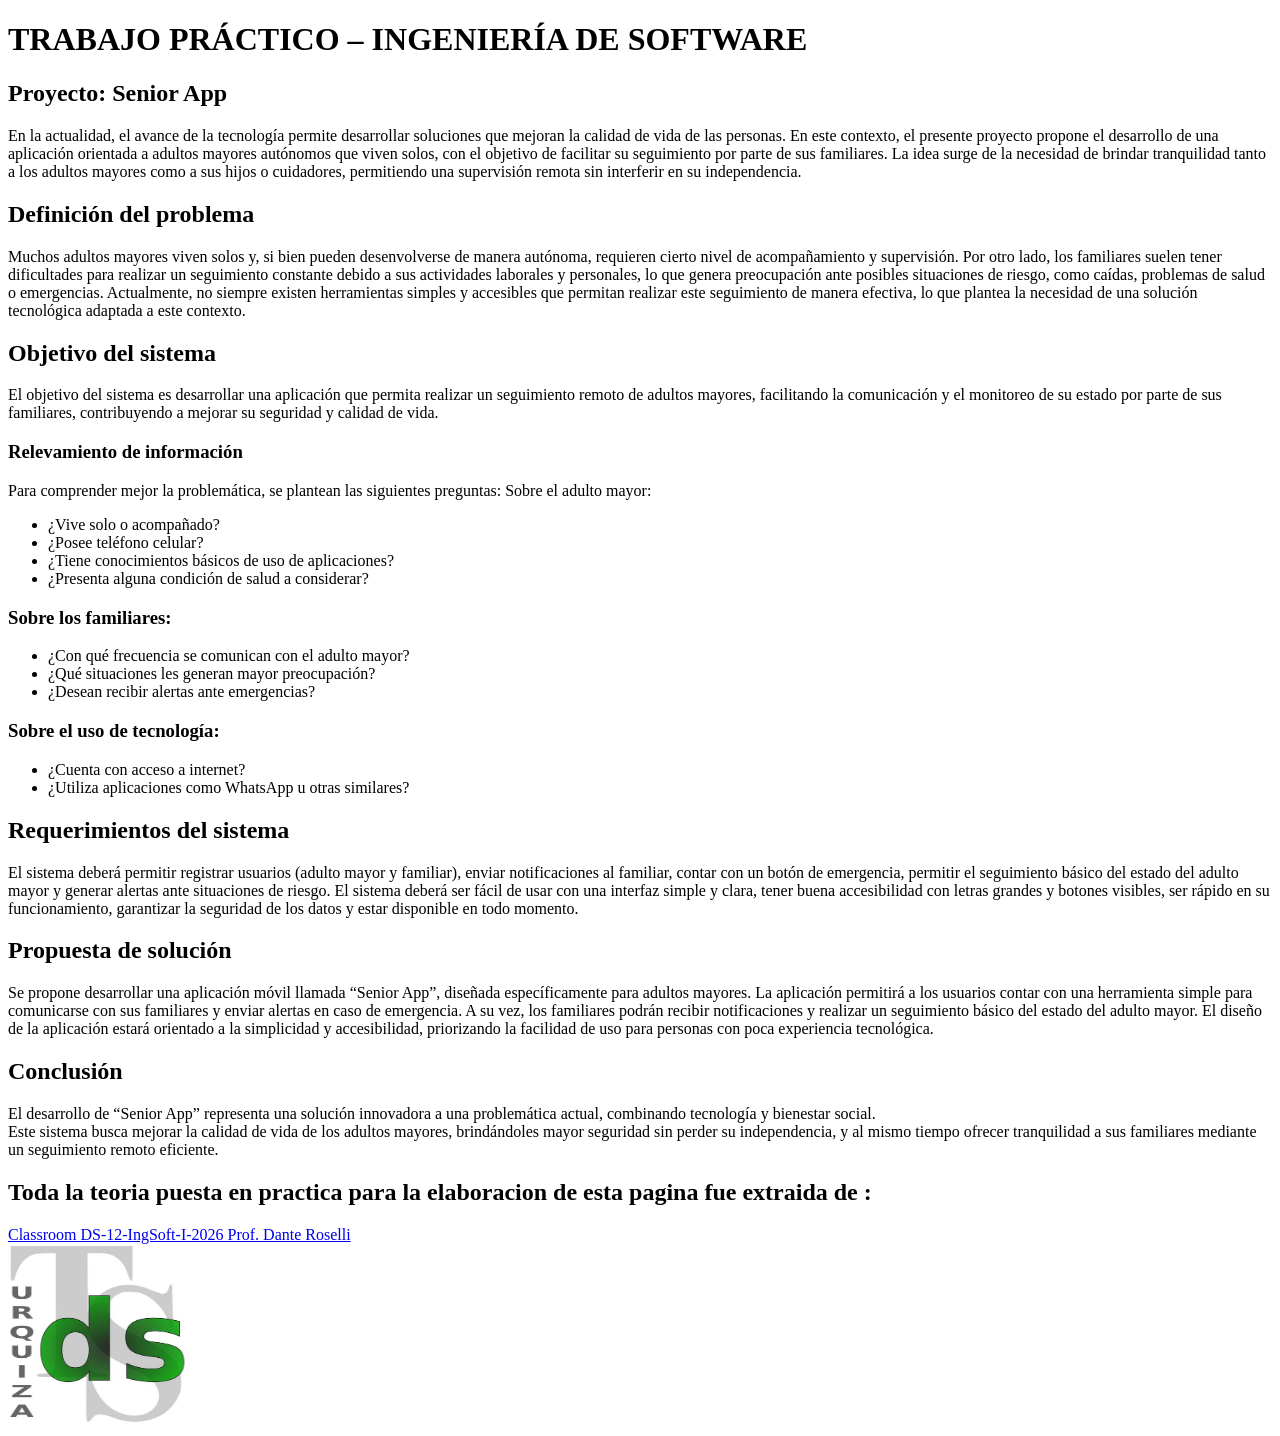
==== HTML/index.html @ 44c88d6a "Act 2" ====
<!DOCTYPE html>
<html>
    <head>
        <title>Desarrollo Tp IngSist</title>
    </head>
    <body>

        <h1>TRABAJO PRÁCTICO – INGENIERÍA DE SOFTWARE</h1>
        
        <h2>Proyecto: Senior App </h2>

        <p>En la actualidad, el avance de la tecnología permite desarrollar soluciones que mejoran la calidad de vida de las personas. En este contexto, el presente proyecto propone el desarrollo de una aplicación orientada a adultos mayores autónomos que viven solos, con el objetivo de facilitar su seguimiento por parte de sus familiares. La idea surge de la necesidad de brindar tranquilidad tanto a los adultos mayores como a sus hijos o cuidadores, permitiendo una supervisión remota sin interferir en su independencia.
        </p>

        <h2>Definición del problema </h2>

        <p>Muchos adultos mayores viven solos y, si bien pueden desenvolverse de manera autónoma, requieren cierto nivel de acompañamiento y supervisión. Por otro lado, los familiares suelen tener dificultades para realizar un seguimiento constante debido a sus actividades laborales y personales, lo que genera preocupación ante posibles situaciones de riesgo, como caídas, problemas de salud o emergencias. Actualmente, no siempre existen herramientas simples y accesibles que permitan realizar este seguimiento de manera efectiva, lo que plantea la necesidad de una solución tecnológica adaptada a este contexto.
        </p>

        <h2>Objetivo del sistema</h2>

        <p>El objetivo del sistema es desarrollar una aplicación que permita realizar un seguimiento remoto de adultos mayores, facilitando la comunicación y el monitoreo de su estado por parte de sus familiares, contribuyendo a mejorar su seguridad y calidad de vida. </p>

        <h3>Relevamiento de información</h3>

        <p>Para comprender mejor la problemática, se plantean las siguientes preguntas: Sobre el adulto mayor:
        </p>

        <ul> 
            <li>¿Vive solo o acompañado? </li>
            <li>¿Posee teléfono celular? </li>
            <li>¿Tiene conocimientos básicos de uso de aplicaciones? </li>
            <li>¿Presenta alguna condición de salud a considerar? </li>
        </ul>

        <h3>Sobre los familiares: </h3>

        <ul>
            <li>¿Con qué frecuencia se comunican con el adulto mayor?</li>
            <li>¿Qué situaciones les generan mayor preocupación?</li>
            <li>¿Desean recibir alertas ante emergencias?</li>
        </ul>

        <h3>Sobre el uso de tecnología:</h3>

        <ul>
            <li>¿Cuenta con acceso a internet? </li>
            <li>¿Utiliza aplicaciones como WhatsApp u otras similares? </li>
        </ul>

        <h2>Requerimientos del sistema</h2>

        <p>El sistema deberá permitir registrar usuarios (adulto mayor y familiar), enviar 
notificaciones al familiar, contar con un botón de emergencia, permitir el seguimiento 
básico del estado del adulto mayor y generar alertas ante situaciones de riesgo. 
El sistema deberá ser fácil de usar con una interfaz simple y clara, tener buena 
accesibilidad con letras grandes y botones visibles, ser rápido en su funcionamiento, 
garantizar la seguridad de los datos y estar disponible en todo momento. 
</p>

<h2>Propuesta de solución </h2>

<p>Se propone desarrollar una aplicación móvil llamada “Senior App”, diseñada 
específicamente para adultos mayores. La aplicación permitirá a los usuarios contar con una 
herramienta simple para comunicarse con sus familiares y enviar alertas en caso de 
emergencia. A su vez, los familiares podrán recibir notificaciones y realizar un seguimiento 
básico del estado del adulto mayor. 
El diseño de la aplicación estará orientado a la simplicidad y accesibilidad, 
priorizando la facilidad de uso para personas con poca experiencia tecnológica. 
</p>

<h2>Conclusión</h2>

<p>El desarrollo de “Senior App” representa una solución innovadora a una 
problemática actual, combinando tecnología y bienestar social.
<br>
Este sistema busca mejorar la calidad de vida de los adultos mayores, brindándoles 
mayor seguridad sin perder su independencia, y al mismo tiempo ofrecer tranquilidad a sus 
familiares mediante un seguimiento remoto eficiente.
</p>

<h2>Toda la teoria puesta en practica para la elaboracion de esta pagina fue extraida de :</h2>

<a href=https://classroom.google.com/u/2/c/Nzk2NDE3MzE0MTkz> Classroom DS-12-IngSoft-I-2026
Prof. Dante Roselli</a>

<br>

<a href="https://terciariourquiza.edu.ar/carreras/"><img src="Imagenes/DS Logo.jpg" height="180px" width="180px" alt="Logo De Facultad Urquiza" </a>


        
    </body>
</html>
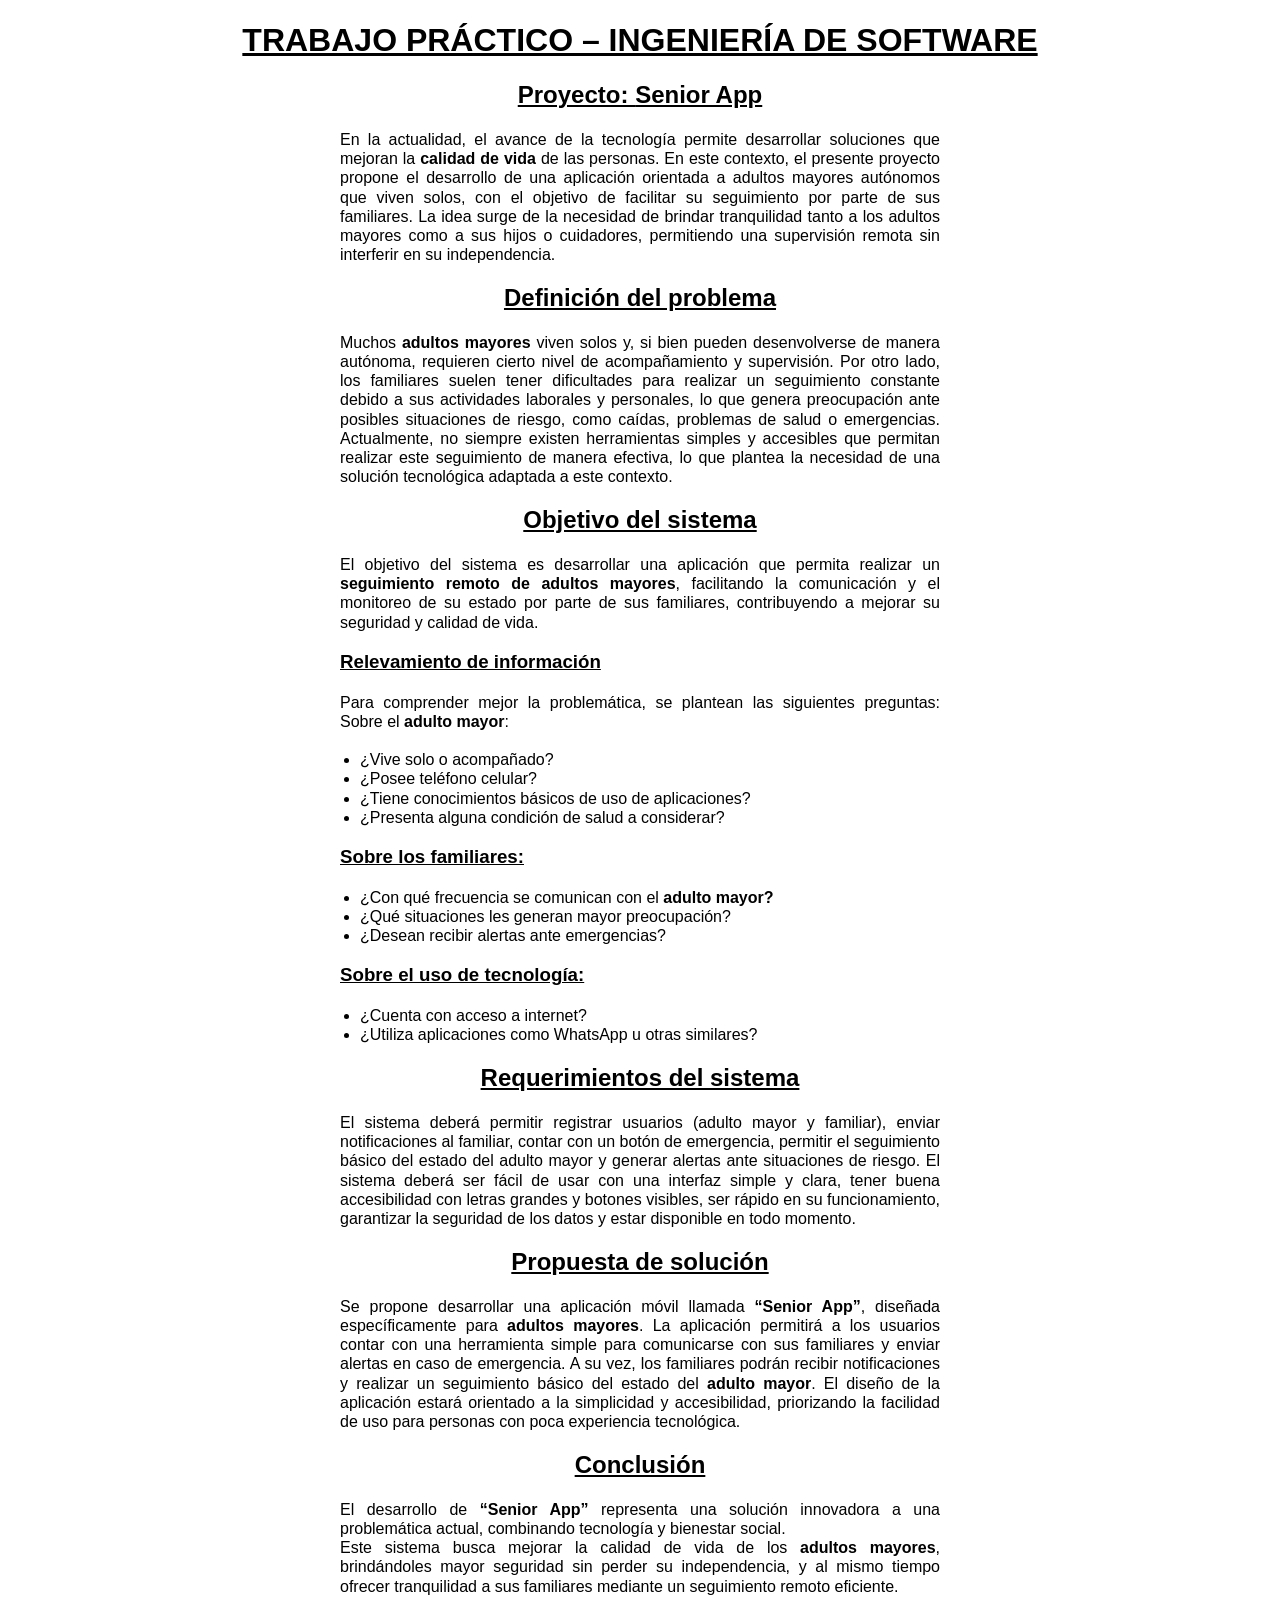
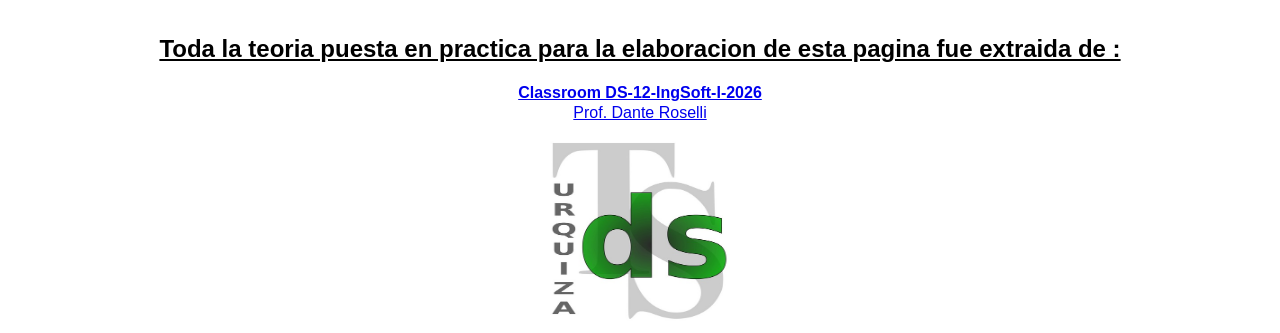
==== commit c649aa3a: "Act 2" ====
--- a/HTML/index.html
+++ b/HTML/index.html
@@ -2,29 +2,38 @@
 <html>
     <head>
         <title>Desarrollo Tp IngSist</title>
+
+        <link rel="stylesheet" href="/CSS/styles.css">
+
     </head>
+
     <body>
 
-        <h1>TRABAJO PRÁCTICO – INGENIERÍA DE SOFTWARE</h1>
+        <h1><div>TRABAJO PRÁCTICO – INGENIERÍA DE SOFTWARE</div></h1>
         
-        <h2>Proyecto: Senior App </h2>
+        <h2>Proyecto: <strong>Senior App</strong></h2>
 
-        <p>En la actualidad, el avance de la tecnología permite desarrollar soluciones que mejoran la calidad de vida de las personas. En este contexto, el presente proyecto propone el desarrollo de una aplicación orientada a adultos mayores autónomos que viven solos, con el objetivo de facilitar su seguimiento por parte de sus familiares. La idea surge de la necesidad de brindar tranquilidad tanto a los adultos mayores como a sus hijos o cuidadores, permitiendo una supervisión remota sin interferir en su independencia.
+        <p>En la actualidad, el avance de la tecnología permite desarrollar soluciones que mejoran la <strong>calidad de vida</strong> de las personas. En este contexto, el presente proyecto propone el desarrollo de una aplicación orientada a adultos mayores autónomos que viven solos, con el objetivo de facilitar su seguimiento por parte de sus familiares. La idea surge de la necesidad de brindar tranquilidad tanto a los adultos mayores como a sus hijos o cuidadores, permitiendo una supervisión remota sin interferir en su independencia.
         </p>
 
         <h2>Definición del problema </h2>
 
-        <p>Muchos adultos mayores viven solos y, si bien pueden desenvolverse de manera autónoma, requieren cierto nivel de acompañamiento y supervisión. Por otro lado, los familiares suelen tener dificultades para realizar un seguimiento constante debido a sus actividades laborales y personales, lo que genera preocupación ante posibles situaciones de riesgo, como caídas, problemas de salud o emergencias. Actualmente, no siempre existen herramientas simples y accesibles que permitan realizar este seguimiento de manera efectiva, lo que plantea la necesidad de una solución tecnológica adaptada a este contexto.
+        <p>Muchos <strong>adultos mayores</strong> viven solos y, si bien pueden desenvolverse de manera autónoma, requieren cierto nivel de acompañamiento y supervisión. Por otro lado, los familiares suelen tener dificultades para realizar un seguimiento constante debido a sus actividades laborales y personales, lo que genera preocupación ante posibles situaciones de riesgo, como caídas, problemas de salud o emergencias. Actualmente, no siempre existen herramientas simples y accesibles que permitan realizar este seguimiento de manera efectiva, lo que plantea la necesidad de una solución tecnológica adaptada a este contexto.
         </p>
 
         <h2>Objetivo del sistema</h2>
 
-        <p>El objetivo del sistema es desarrollar una aplicación que permita realizar un seguimiento remoto de adultos mayores, facilitando la comunicación y el monitoreo de su estado por parte de sus familiares, contribuyendo a mejorar su seguridad y calidad de vida. </p>
+        <p>El objetivo del sistema es desarrollar una aplicación que permita realizar un <strong>seguimiento remoto de adultos mayores</strong>, facilitando la comunicación y el monitoreo de su estado por parte de sus familiares, contribuyendo a mejorar su seguridad y calidad de vida. </p>
+        <br>
 
         <h3>Relevamiento de información</h3>
+        
+        <br>
 
-        <p>Para comprender mejor la problemática, se plantean las siguientes preguntas: Sobre el adulto mayor:
+        <p>Para comprender mejor la problemática, se plantean las siguientes preguntas: Sobre el <strong>adulto mayor</strong>:
         </p>
+
+        <br>
 
         <ul> 
             <li>¿Vive solo o acompañado? </li>
@@ -33,15 +42,23 @@
             <li>¿Presenta alguna condición de salud a considerar? </li>
         </ul>
 
+        <br>
+
         <h3>Sobre los familiares: </h3>
 
+        <br>
+
         <ul>
-            <li>¿Con qué frecuencia se comunican con el adulto mayor?</li>
+            <li>¿Con qué frecuencia se comunican con el <strong>adulto mayor?</strong></li>
             <li>¿Qué situaciones les generan mayor preocupación?</li>
             <li>¿Desean recibir alertas ante emergencias?</li>
         </ul>
 
+        <br>
+
         <h3>Sobre el uso de tecnología:</h3>
+
+        <br>
 
         <ul>
             <li>¿Cuenta con acceso a internet? </li>
@@ -60,28 +77,32 @@
 
 <h2>Propuesta de solución </h2>
 
-<p>Se propone desarrollar una aplicación móvil llamada “Senior App”, diseñada 
-específicamente para adultos mayores. La aplicación permitirá a los usuarios contar con una 
+<p>Se propone desarrollar una aplicación móvil llamada <strong>“Senior App”</strong>, diseñada 
+específicamente para <strong>adultos mayores</strong>. La aplicación permitirá a los usuarios contar con una 
 herramienta simple para comunicarse con sus familiares y enviar alertas en caso de 
 emergencia. A su vez, los familiares podrán recibir notificaciones y realizar un seguimiento 
-básico del estado del adulto mayor. 
+básico del estado del <strong>adulto mayor</strong>. 
 El diseño de la aplicación estará orientado a la simplicidad y accesibilidad, 
 priorizando la facilidad de uso para personas con poca experiencia tecnológica. 
 </p>
 
 <h2>Conclusión</h2>
 
-<p>El desarrollo de “Senior App” representa una solución innovadora a una 
+<p>El desarrollo de <strong>“Senior App”</strong> representa una solución innovadora a una 
 problemática actual, combinando tecnología y bienestar social.
 <br>
-Este sistema busca mejorar la calidad de vida de los adultos mayores, brindándoles 
+Este sistema busca mejorar la calidad de vida de los <strong>adultos mayores</strong>, brindándoles 
 mayor seguridad sin perder su independencia, y al mismo tiempo ofrecer tranquilidad a sus 
 familiares mediante un seguimiento remoto eficiente.
 </p>
 
+<br>
+
 <h2>Toda la teoria puesta en practica para la elaboracion de esta pagina fue extraida de :</h2>
 
-<a href=https://classroom.google.com/u/2/c/Nzk2NDE3MzE0MTkz> Classroom DS-12-IngSoft-I-2026
+<b>
+    
+    <a href=https://classroom.google.com/u/2/c/Nzk2NDE3MzE0MTkz> Classroom DS-12-IngSoft-I-2026</b>
 Prof. Dante Roselli</a>
 
 <br>
--- a/CSS/styles.css
+++ b/CSS/styles.css
@@ -0,0 +1,35 @@
+html{font-family: 'Segoe UI', Tahoma, Geneva, Verdana, sans-serif;
+    font-size: bold;
+    line-height: 1.2;
+    }
+
+p   { text-align: justify;
+    max-width: 600px;
+    margin: 0 auto;
+    }
+
+h1  {text-decoration: underline;
+    text-align: center;
+}
+
+h2  {text-decoration: underline;
+    text-align: center;
+}
+
+h3  {text-decoration: Underline;
+    max-width: 600px;
+    margin: 0 auto;
+    text-align: justify;
+}
+
+ul {max-width: 600px;
+    margin: 0 auto;
+    text-align: justify;
+}
+
+a { display: block;
+    text-align: center;}
+
+
+
+
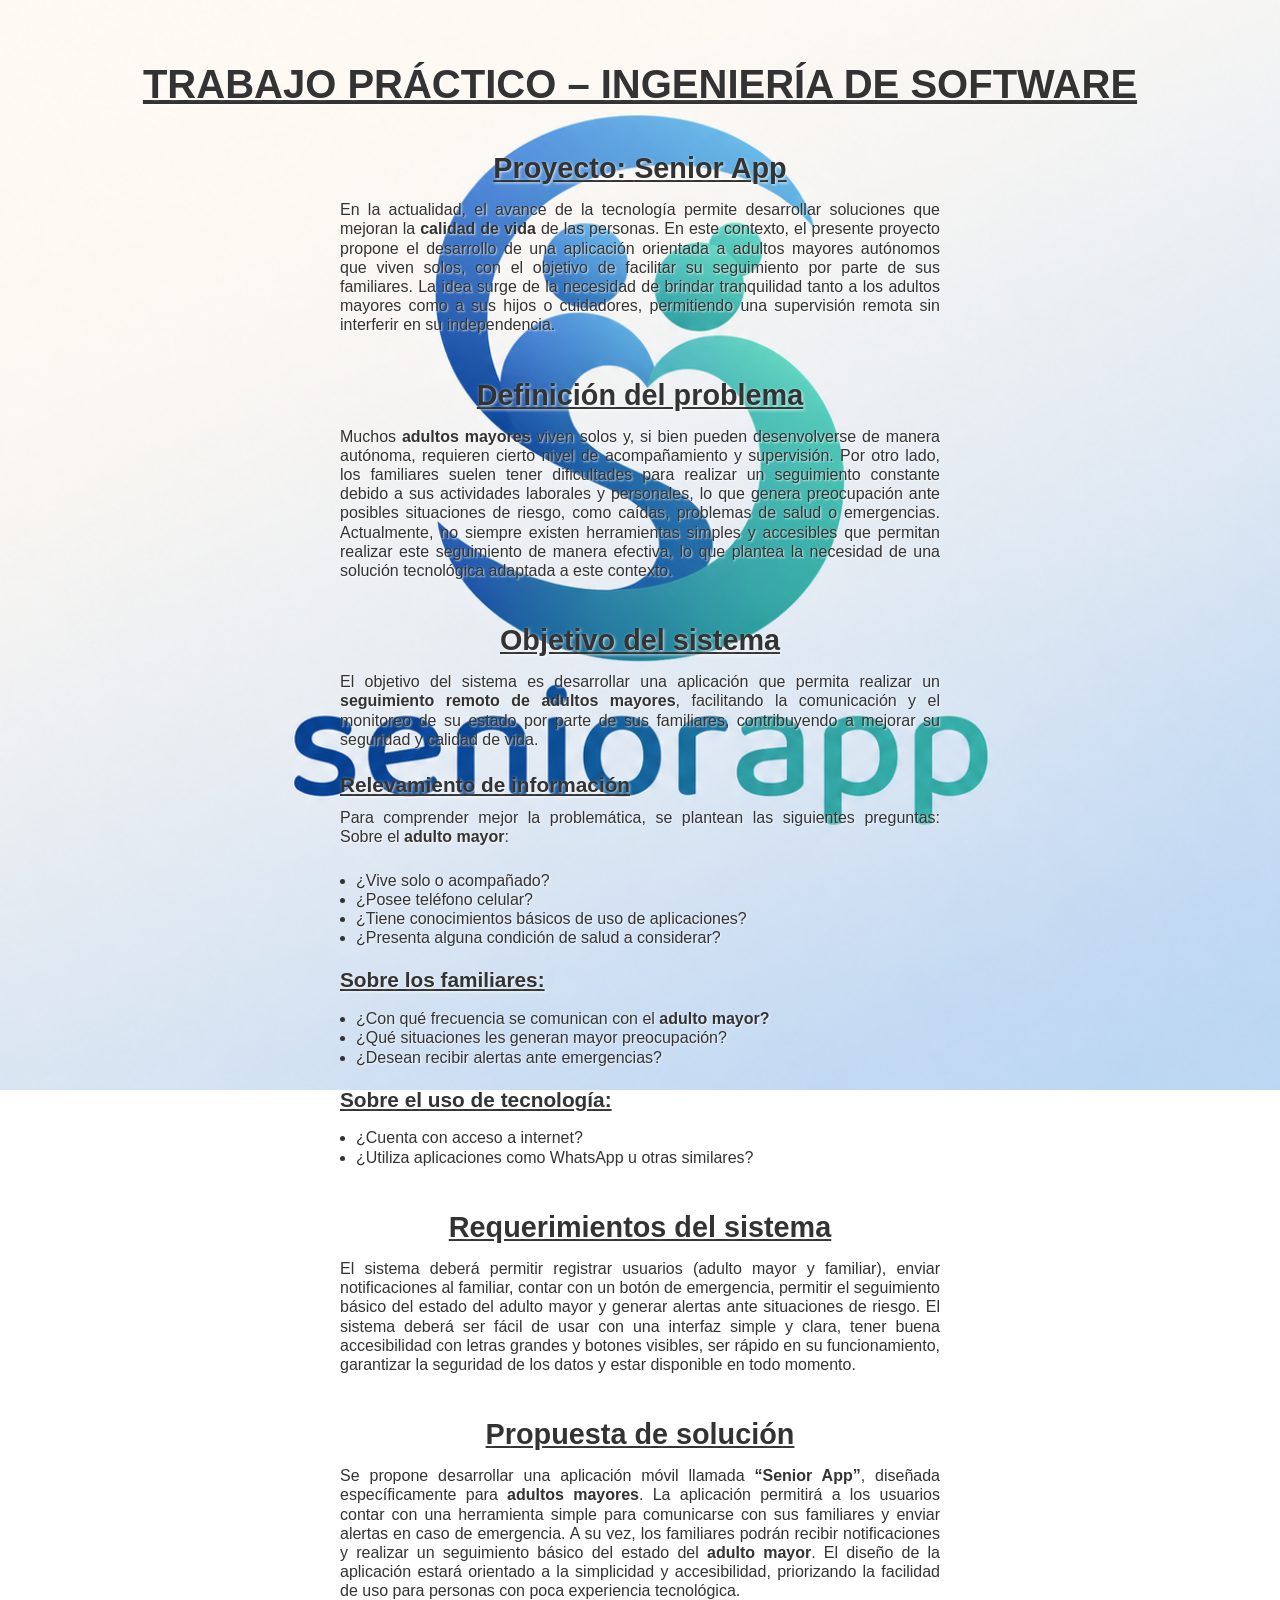
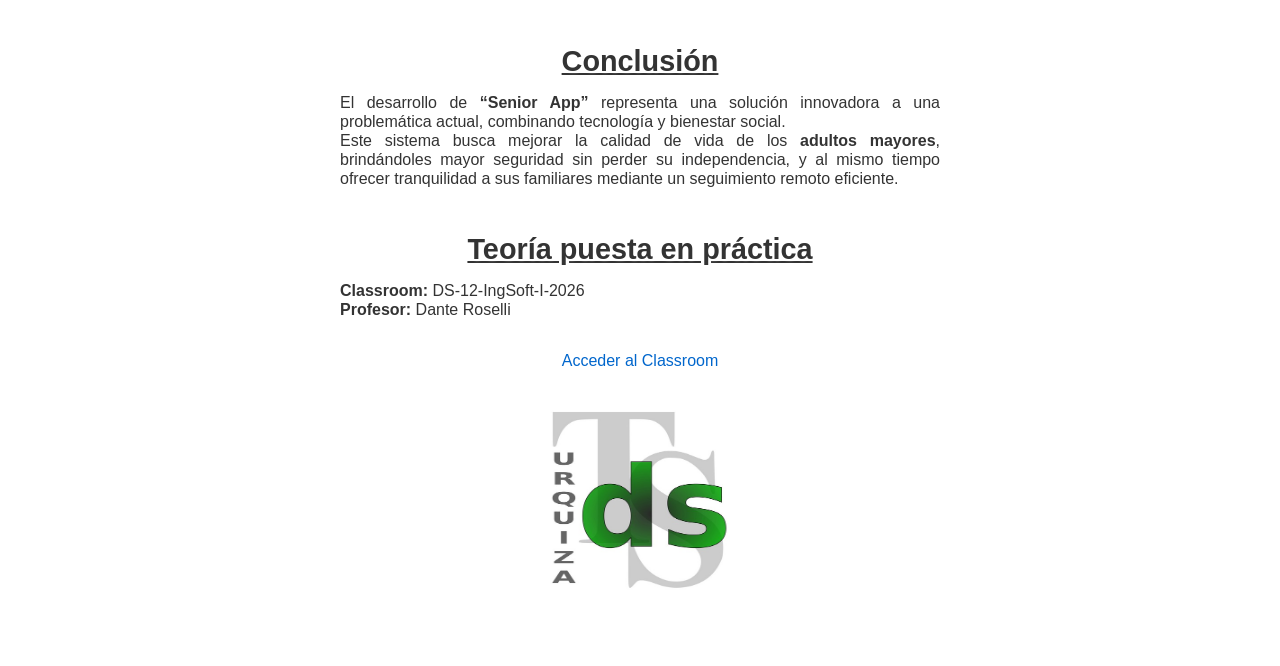
==== commit 94188378: "fix: cambios en estilos y html + imagen seniorapp" ====
--- a/HTML/index.html
+++ b/HTML/index.html
@@ -1,116 +1,153 @@
 <!DOCTYPE html>
-<html>
-    <head>
-        <title>Desarrollo Tp IngSist</title>
-
-        <link rel="stylesheet" href="/CSS/styles.css">
-
-    </head>
+<!-- Declaración de HTML5 -->
+<html lang="es">
+<!-- Idioma de la página en español -->
+<head>
+    <!-- Sección de metadatos de la página -->
+    <meta charset="UTF-8">
+    <!-- Codificación UTF-8 para caracteres especiales (tildes, ñ, etc.) -->
+    <meta name="viewport" content="width=device-width, initial-scale=1.0">
+    <!-- Meta viewport: hace la página responsiva en móviles y tablets -->
+    <title>Desarrollo Tp IngSist</title>
+    <!-- Título que aparece en la pestaña del navegador -->
+    <link rel="stylesheet" href="../CSS/styles.css">
+    <!-- Vinculación del archivo CSS (estilos visuales) -->
+</head>
 
     <body>
+    <!-- INICIO DEL CONTENIDO VISIBLE DE LA PÁGINA -->
 
-        <h1><div>TRABAJO PRÁCTICO – INGENIERÍA DE SOFTWARE</div></h1>
+        <!-- SECCIÓN 1: TÍTULO Y DESCRIPCIÓN INICIAL -->
+        <h1>TRABAJO PRÁCTICO – INGENIERÍA DE SOFTWARE</h1>
+        <!-- Título principal (h1 = nivel de importancia 1) -->
         
         <h2>Proyecto: <strong>Senior App</strong></h2>
+        <!-- Subtítulo con énfasis en "Senior App" (strong = negrita) -->
 
         <p>En la actualidad, el avance de la tecnología permite desarrollar soluciones que mejoran la <strong>calidad de vida</strong> de las personas. En este contexto, el presente proyecto propone el desarrollo de una aplicación orientada a adultos mayores autónomos que viven solos, con el objetivo de facilitar su seguimiento por parte de sus familiares. La idea surge de la necesidad de brindar tranquilidad tanto a los adultos mayores como a sus hijos o cuidadores, permitiendo una supervisión remota sin interferir en su independencia.
         </p>
+        <!-- Párrafo introductorio explicando el contexto del proyecto -->
 
+        <!-- SECCIÓN 2: PROBLEMA Y OBJETIVO -->
         <h2>Definición del problema </h2>
+        <!-- Subtítulo de la sección del problema -->
 
         <p>Muchos <strong>adultos mayores</strong> viven solos y, si bien pueden desenvolverse de manera autónoma, requieren cierto nivel de acompañamiento y supervisión. Por otro lado, los familiares suelen tener dificultades para realizar un seguimiento constante debido a sus actividades laborales y personales, lo que genera preocupación ante posibles situaciones de riesgo, como caídas, problemas de salud o emergencias. Actualmente, no siempre existen herramientas simples y accesibles que permitan realizar este seguimiento de manera efectiva, lo que plantea la necesidad de una solución tecnológica adaptada a este contexto.
         </p>
+        <!-- Párrafo describiendo el problema que se quiere resolver -->
 
         <h2>Objetivo del sistema</h2>
+        <!-- Subtítulo de la sección de objetivos -->
 
         <p>El objetivo del sistema es desarrollar una aplicación que permita realizar un <strong>seguimiento remoto de adultos mayores</strong>, facilitando la comunicación y el monitoreo de su estado por parte de sus familiares, contribuyendo a mejorar su seguridad y calidad de vida. </p>
-        <br>
+        <!-- Párrafo describiendo el objetivo principal del proyecto -->
 
+        <!-- SECCIÓN 3: RELEVAMIENTO DE INFORMACIÓN -->
         <h3>Relevamiento de información</h3>
+        <!-- Sub-subtítulo para la sección de preguntas de investigación -->
         
-        <br>
-
         <p>Para comprender mejor la problemática, se plantean las siguientes preguntas: Sobre el <strong>adulto mayor</strong>:
         </p>
+        <!-- Introducción a las preguntas sobre el adulto mayor -->
 
-        <br>
-
-        <ul> 
+        <ul>
+        <!-- Inicio de lista desordenada (bullets/puntos) -->
             <li>¿Vive solo o acompañado? </li>
             <li>¿Posee teléfono celular? </li>
             <li>¿Tiene conocimientos básicos de uso de aplicaciones? </li>
             <li>¿Presenta alguna condición de salud a considerar? </li>
         </ul>
-
-        <br>
+        <!-- Fin de lista con preguntas sobre el adulto mayor -->
 
         <h3>Sobre los familiares: </h3>
-
-        <br>
+        <!-- Sub-subtítulo para preguntas sobre los familiares -->
 
         <ul>
+        <!-- Inicio de segunda lista desordenada -->
             <li>¿Con qué frecuencia se comunican con el <strong>adulto mayor?</strong></li>
             <li>¿Qué situaciones les generan mayor preocupación?</li>
             <li>¿Desean recibir alertas ante emergencias?</li>
         </ul>
-
-        <br>
+        <!-- Fin de lista con preguntas sobre los familiares -->
 
         <h3>Sobre el uso de tecnología:</h3>
-
-        <br>
+        <!-- Sub-subtítulo para preguntas sobre tecnología -->
 
         <ul>
+        <!-- Inicio de tercera lista desordenada -->
             <li>¿Cuenta con acceso a internet? </li>
             <li>¿Utiliza aplicaciones como WhatsApp u otras similares? </li>
         </ul>
+        <!-- Fin de lista con preguntas sobre tecnología -->
 
+        <!-- SECCIÓN 4: REQUERIMIENTOS Y SOLUCIÓN -->
         <h2>Requerimientos del sistema</h2>
+        <!-- Subtítulo de requerimientos -->
 
-        <p>El sistema deberá permitir registrar usuarios (adulto mayor y familiar), enviar 
+        <p>
+            El sistema deberá permitir registrar usuarios (adulto mayor y familiar), enviar 
 notificaciones al familiar, contar con un botón de emergencia, permitir el seguimiento 
 básico del estado del adulto mayor y generar alertas ante situaciones de riesgo. 
 El sistema deberá ser fácil de usar con una interfaz simple y clara, tener buena 
 accesibilidad con letras grandes y botones visibles, ser rápido en su funcionamiento, 
 garantizar la seguridad de los datos y estar disponible en todo momento. 
+
 </p>
+        <!-- Párrafo detallando los requerimientos funcionales y no-funcionales del sistema -->
 
 <h2>Propuesta de solución </h2>
-
-<p>Se propone desarrollar una aplicación móvil llamada <strong>“Senior App”</strong>, diseñada 
+<!-- Subtítulo de la propuesta de solución -->
+<p>
+    Se propone desarrollar una aplicación móvil llamada <strong>“Senior App”</strong>, diseñada 
 específicamente para <strong>adultos mayores</strong>. La aplicación permitirá a los usuarios contar con una 
 herramienta simple para comunicarse con sus familiares y enviar alertas en caso de 
 emergencia. A su vez, los familiares podrán recibir notificaciones y realizar un seguimiento 
 básico del estado del <strong>adulto mayor</strong>. 
 El diseño de la aplicación estará orientado a la simplicidad y accesibilidad, 
 priorizando la facilidad de uso para personas con poca experiencia tecnológica. 
+
 </p>
+<!-- Párrafo describiendo la propuesta de solución (la aplicación Senior App) -->
 
+<!-- SECCIÓN 5: CONCLUSIÓN -->
 <h2>Conclusión</h2>
+<!-- Subtítulo de conclusión -->
+
 
 <p>El desarrollo de <strong>“Senior App”</strong> representa una solución innovadora a una 
 problemática actual, combinando tecnología y bienestar social.
+
 <br>
+<!-- Salto de línea -->
+
 Este sistema busca mejorar la calidad de vida de los <strong>adultos mayores</strong>, brindándoles 
 mayor seguridad sin perder su independencia, y al mismo tiempo ofrecer tranquilidad a sus 
 familiares mediante un seguimiento remoto eficiente.
+
 </p>
+<!-- Párrafo de conclusión resumiendo los beneficios del proyecto -->
 
-<br>
+        <!-- SECCIÓN 6: REFERENCIAS Y CRÉDITOS -->
+        <h2>Teoría puesta en práctica</h2>
+        <!-- Subtítulo de la sección de referencias -->
 
-<h2>Toda la teoria puesta en practica para la elaboracion de esta pagina fue extraida de :</h2>
+        <p><strong>Classroom:</strong> DS-12-IngSoft-I-2026<br>
+        <!-- Nombre del aula virtual (br = salto de línea) -->
+        <strong>Profesor:</strong> Dante Roselli</p>
+        <!-- Nombre del profesor -->
 
-<b>
-    
-    <a href=https://classroom.google.com/u/2/c/Nzk2NDE3MzE0MTkz> Classroom DS-12-IngSoft-I-2026</b>
-Prof. Dante Roselli</a>
+        <p><a href="https://classroom.google.com/u/2/c/Nzk2NDE3MzE0MTkz" target="_blank" rel="noopener noreferrer">Acceder al Classroom</a></p>
+        <!-- Enlace (link) al aula de Classroom -->
+        <!-- target="_blank" = abre en pestaña nueva -->
+        <!-- rel="noopener noreferrer" = seguridad al abrir en pestaña nueva -->
 
-<br>
-
-<a href="https://terciariourquiza.edu.ar/carreras/"><img src="Imagenes/DS Logo.jpg" height="180px" width="180px" alt="Logo De Facultad Urquiza" </a>
+        <p><a href="https://terciariourquiza.edu.ar/carreras" target="_blank" rel="noopener noreferrer"><img src="Imagenes/DS Logo.jpg" height="180px" width="180px" alt="Logo De Facultad Urquiza"></a></p>
+        <!-- Enlace con imagen dentro (logo de la facultad) -->
+        <!-- height="180px" width="180px" = dimensiones de la imagen -->
+        <!-- alt="..." = texto alternativo si no carga la imagen -->
 
 
-        
-    </body>
+        </body>
+        <!-- FIN DEL CONTENIDO VISIBLE -->
 </html>
 
--- a/CSS/styles.css
+++ b/CSS/styles.css
@@ -1,35 +1,203 @@
-html{font-family: 'Segoe UI', Tahoma, Geneva, Verdana, sans-serif;
-    font-size: bold;
+/* ===== ESTILOS GENERALES DEL DOCUMENTO HTML ===== */
+
+html {
+    /* Tipografía (fuente de letras) con opciones alternativas si no está disponible la primera */
+    font-family: 'Segoe UI', Tahoma, Geneva, Verdana, sans-serif;
+    
+    /* Tamaño base del texto (16 píxeles) */
+    font-size: 16px;
+    
+    /* Espaciado entre líneas (1.2 = 120% del tamaño del texto) */
     line-height: 1.2;
-    }
-
-p   { text-align: justify;
-    max-width: 600px;
+}
+
+/* ===== ESTILOS DEL CUERPO DE LA PÁGINA (body) ===== */
+
+body {
+    /* Color del texto (gris oscuro - #333 = RGB(51, 51, 51)) */
+    color: #333;
+    
+    /* Imagen de fondo (ruta a seniorapp.png) */
+    background-image: url('../HTML/Imagenes/seniorapp.png');
+    
+    /* La imagen cubre toda la pantalla sin distorsionarse */
+    background-size: cover;
+    
+    /* La imagen se queda fija al hacer scroll (efecto parallax) */
+    background-attachment: fixed;
+    
+    /* La imagen se centra en la pantalla */
+    background-position: center;
+    
+    /* La imagen no se repite */
+    background-repeat: no-repeat;
+    
+    /* Espacio arriba y abajo del body (2em = aproximadamente 32 píxeles) */
+    padding: 2em 0;
+}
+
+/* ===== CLASE REUTILIZABLE PARA CONTENEDOR CENTRAL ===== */
+
+.container {
+    /* Ancho máximo de 600 píxeles */
+    max-width: 600px;
+    
+    /* Centra el contenedor horizontalmente (margen automático izq-dcha) */
     margin: 0 auto;
-    }
-
-h1  {text-decoration: underline;
+}
+
+/* ===== ESTILOS DE PÁRRAFOS (<p>) ===== */
+
+p {
+    /* Alinea el texto a izquierda y derecha (justificado) */
+    text-align: justify;
+    
+    /* Ancho máximo de 600 píxeles para mejor legibilidad */
+    max-width: 600px;
+    
+    /* Margen: 0 arriba/abajo a izq/dcha (centra), 1.5em abajo (espacio entre párrafos) */
+    margin: 0 auto 1.5em;
+    
+    /* Sombra blanca detrás del texto: 1px derecha, 1px abajo, 2px desenfoque, 80% opacidad */
+    text-shadow: 1px 1px 2px rgba(255, 255, 255, 0.8);
+}
+
+/* ===== ESTILOS DE TÍTULOS PRINCIPALES (<h1>) ===== */
+
+h1 {
+    /* Tamaño: 2.5 veces el tamaño base (2.5em = ~40px) */
+    font-size: 2.5em;
+    
+    /* Línea subrayada */
+    text-decoration: underline;
+    
+    /* Texto centrado */
     text-align: center;
-}
-
-h2  {text-decoration: underline;
+    
+    /* Espacio arriba y abajo (0.5em = ~8px) */
+    margin: 0.5em 0;
+    
+    /* Texto en negrita */
+    font-weight: bold;
+    
+    /* Sombra blanca detrás del texto: 1px derecha, 1px abajo, 3px desenfoque, 80% opacidad */
+    text-shadow: 1px 1px 3px rgba(255, 255, 255, 0.8);
+}
+
+/* ===== ESTILOS DE SUBTÍTULOS (<h2>) ===== */
+
+h2 {
+    /* Tamaño: 1.8 veces el tamaño base (1.8em = ~29px) - más pequeño que h1 */
+    font-size: 1.8em;
+    
+    /* Línea subrayada */
+    text-decoration: underline;
+    
+    /* Texto centrado */
     text-align: center;
-}
-
-h3  {text-decoration: Underline;
-    max-width: 600px;
-    margin: 0 auto;
+    
+    /* Espacio arriba y abajo: 1.5em arriba, 0.5em abajo */
+    margin: 1.5em 0 0.5em;
+    
+    /* Texto en negrita */
+    font-weight: bold;
+    
+    /* Sombra blanca detrás del texto */
+    text-shadow: 1px 1px 3px rgba(255, 255, 255, 0.8);
+}
+
+/* ===== ESTILOS DE SUB-SUBTÍTULOS (<h3>) ===== */
+
+h3 {
+    /* Tamaño: 1.3 veces el tamaño base (1.3em = ~21px) - más pequeño que h2 */
+    font-size: 1.3em;
+    
+    /* Línea subrayada */
+    text-decoration: underline;
+    
+    /* Ancho máximo de 600 píxeles */
+    max-width: 600px;
+    
+    /* Margen: 1em arriba, auto izq-dcha (centra), 0.5em abajo */
+    margin: 1em auto 0.5em;
+    
+    /* Texto alineado a izquierda y derecha (justificado) */
     text-align: justify;
-}
-
-ul {max-width: 600px;
-    margin: 0 auto;
+    
+    /* Texto en negrita */
+    font-weight: bold;
+    
+    /* Sombra blanca detrás del texto */
+    text-shadow: 1px 1px 3px rgba(255, 255, 255, 0.8);
+}
+
+/* ===== ESTILOS DE LISTAS DESORDENADAS (<ul>) ===== */
+
+ul {
+    /* Ancho máximo de 600 píxeles */
+    max-width: 600px;
+    
+    /* Margen: 1em arriba/abajo, auto izq-dcha (centra) */
+    margin: 1em auto;
+    
+    /* Texto alineado a izquierda y derecha (justificado) */
     text-align: justify;
-}
-
-a { display: block;
-    text-align: center;}
-
-
-
-
+    
+    /* Espacio a la izquierda para los puntos (2em = ~32px) */
+    padding-left: 2em;
+    
+    /* Sombra blanca detrás del texto */
+    text-shadow: 1px 1px 2px rgba(255, 255, 255, 0.8);
+}
+
+/* ===== ESTILOS DE ENLACES/LINKS (<a>) ===== */
+
+a {
+    /* Color azul */
+    color: #0066cc;
+    
+    /* Sin subrayado (lo normal sería tenerlo) */
+    text-decoration: none;
+    
+    /* Ocupa el ancho disponible (comportamiento de bloque) */
+    display: block;
+    
+    /* Texto centrado */
+    text-align: center;
+    
+    /* Espacio interno: 0.5em arriba/abajo, 1em izq/dcha */
+    padding: 0.5em 1em;
+    
+    /* Margen: 0.5em arriba/abajo, auto izq-dcha (centra) */
+    margin: 0.5em auto;
+    
+    /* Esquinas ligeramente redondeadas (5 píxeles de radio) */
+    border-radius: 5px;
+    
+    /* Ancho máximo de 600 píxeles */
+    max-width: 600px;
+    
+    /* Sombra blanca detrás del texto */
+    text-shadow: 1px 1px 2px rgba(255, 255, 255, 0.8);
+}
+
+/* ===== ESTILOS DE ENLACES AL PASAR EL MOUSE (:hover) ===== */
+
+a:hover {
+    /* Azul más oscuro cuando pasas el mouse */
+    color: #004499;
+    
+    /* Se subraya cuando pasas el mouse */
+    text-decoration: underline;
+}
+
+/* ===== ESTILOS DE ENLACES YA VISITADOS (:visited) ===== */
+
+a:visited {
+    /* Color púrpura para links ya visitados */
+    color: #663399;
+}
+
+
+
+
